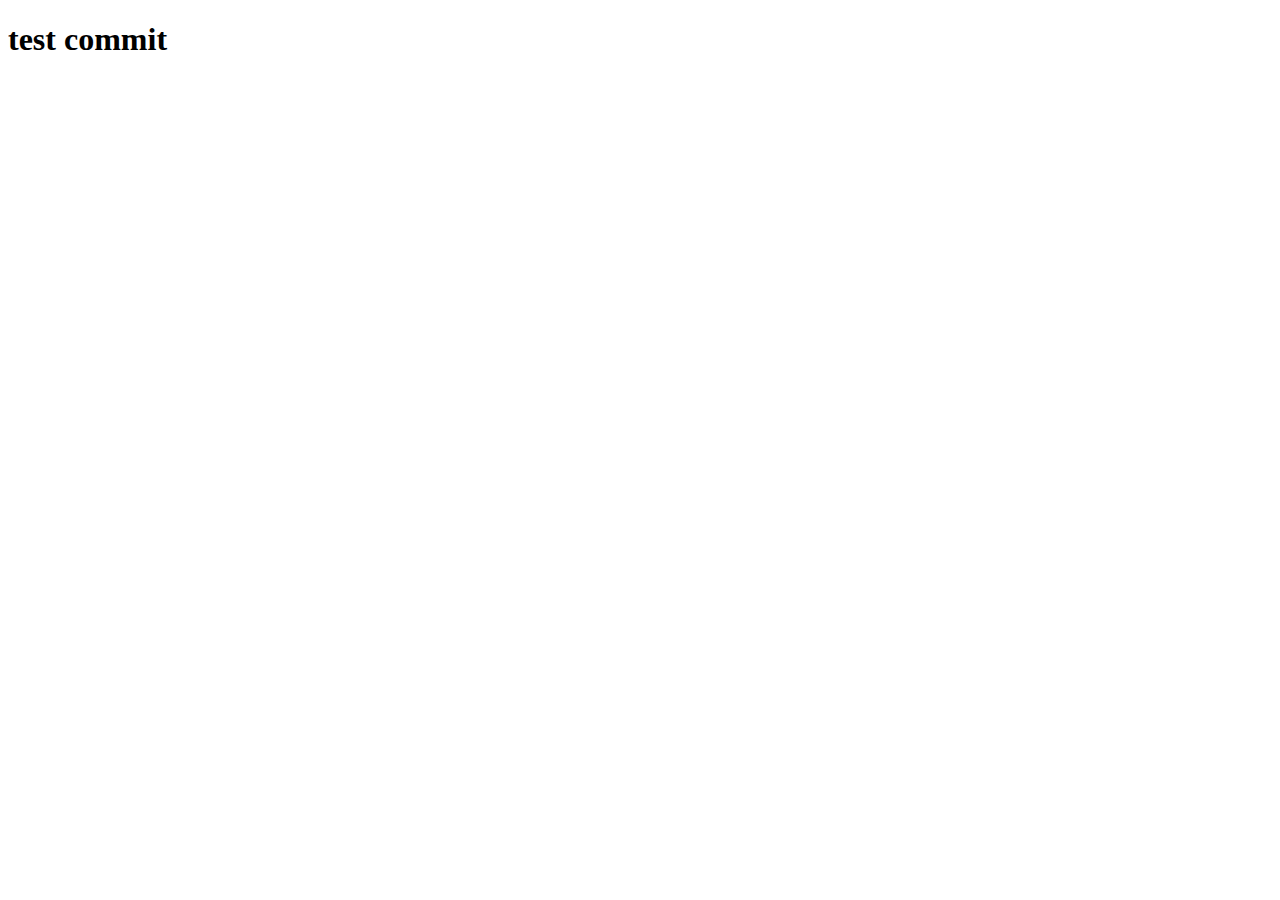
==== index.html @ bc90afd9 "1st commit" ====
<!DOCTYPE html>
<html lang="en">
<head>
    <meta charset="UTF-8">
    <meta name="viewport" content="width=device-width, initial-scale=1.0">
    <title>Document</title>
<script defer src="script.js"></script>
<link rel="stylesheet" href="style.css">

</head>
<body>
    <h1> test commit</h1>
</body>
</html>
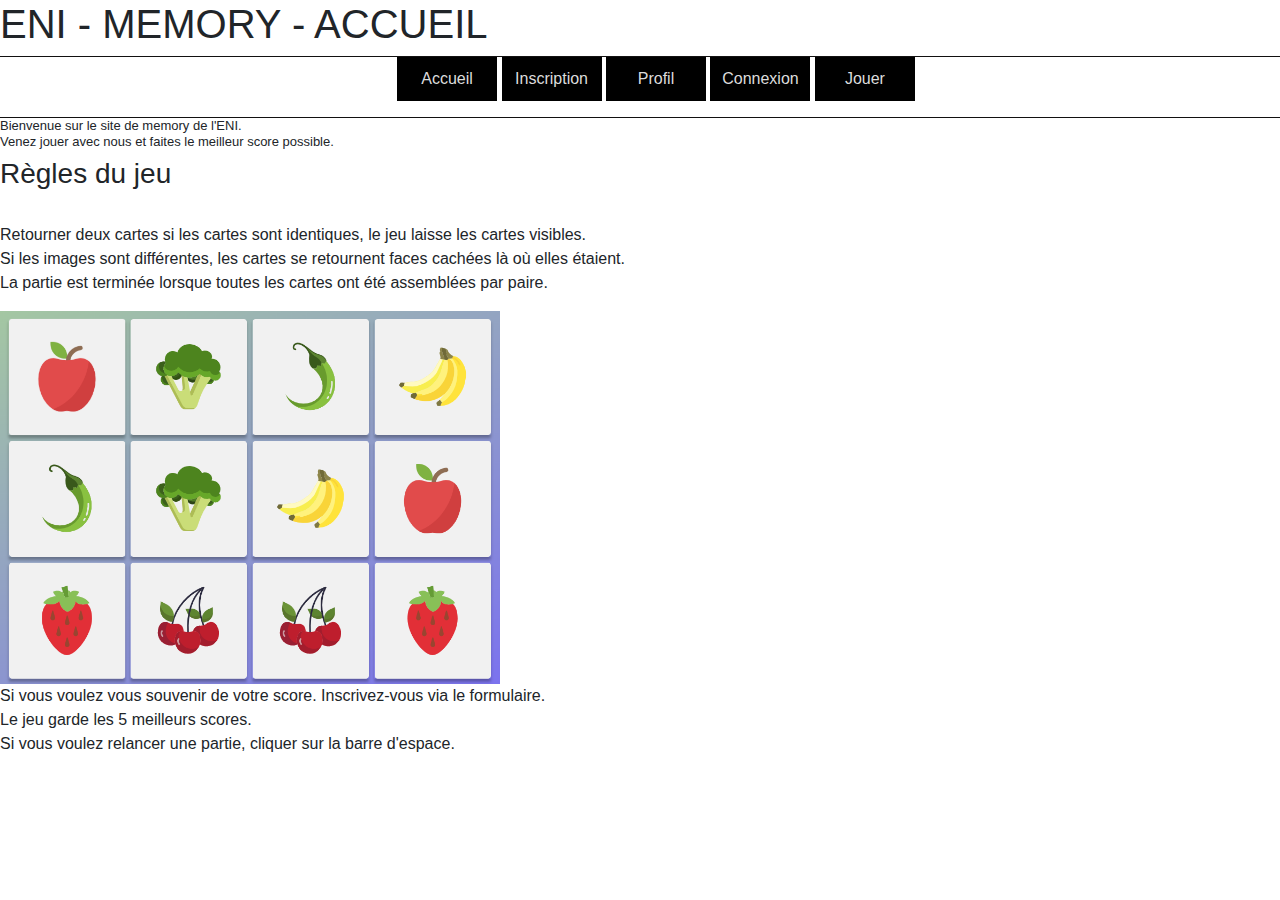
==== commit 9fab0abf: "2nd commit" ====
--- a/index.html
+++ b/index.html
@@ -3,12 +3,65 @@
 <head>
     <meta charset="UTF-8">
     <meta name="viewport" content="width=device-width, initial-scale=1.0">
-    <title>Document</title>
+    <title>ENI Memory 2025</title>
 <script defer src="script.js"></script>
+<link href="https://cdn.jsdelivr.net/npm/bootstrap@5.3.3/dist/css/bootstrap.min.css" rel="stylesheet" integrity="sha384-QWTKZyjpPEjISv5WaRU9OFeRpok6YctnYmDr5pNlyT2bRjXh0JMhjY6hW+ALEwIH" crossorigin="anonymous">
 <link rel="stylesheet" href="style.css">
 
 </head>
 <body>
-    <h1> test commit</h1>
+    <h1 id="title">ENI - MEMORY - ACCUEIL</h1>  
+
+    <nav>
+        <ul>
+             <li><a href="index.html"><span>Accueil</span></a></li>
+             
+             <li><a href="inscription.html"><span>Inscription</span></a></li>
+
+            <li><a href="profil.html"><span>Profil</span></a></li>
+            
+            <li><a href="se connecter.html"><span>Connexion</span></a></li>
+
+            <li><a href="jouer.html"><span>Jouer</span></a></li>
+        
+        </ul>
+    </nav>
+
+
+<main> 
+<div>
+    <h2>Bienvenue sur le site de memory de l'ENI.<br>
+    Venez jouer avec nous et faites le meilleur score possible.</h2>
+</div>
+    
+<div>
+<h3>Règles du jeu</h3> <br>
+</div>
+
+<div>
+    <p>  
+        Retourner deux cartes si les cartes sont identiques, le jeu laisse les cartes visibles.<br>
+        Si les images sont différentes, les cartes se retournent faces cachées là où elles étaient. <br>
+        La partie est terminée lorsque toutes les cartes ont été assemblées par paire. <br>
+        
+        
+</div>
+
+<div>
+        <img src="images\memory_detail.png" alt="memory légumes" width="500px" height="auto"/>
+        </div>
+        
+        Si vous voulez vous souvenir de votre score. Inscrivez-vous via le formulaire.<br>
+        Le jeu garde les 5 meilleurs scores.<br>
+        Si vous voulez relancer une partie, cliquer sur la barre d'espace.
+    </p>  
+ 
+    
+</div>   
+</main>
+
+<script src="https://cdn.jsdelivr.net/npm/bootstrap@5.3.3/dist/js/bootstrap.bundle.min.js" integrity="sha384-YvpcrYf0tY3lHB60NNkmXc5s9fDVZLESaAA55NDzOxhy9GkcIdslK1eN7N6jIeHz" crossorigin="anonymous"></script>
+<script src="informations.js" async ></script>
+
 </body>
 </html>--- a/style.css
+++ b/style.css
@@ -0,0 +1,65 @@
+
+* {
+  font-family:Verdana, Geneva, Tahoma, sans-serif ;
+  background-color: linear-gradient(to bottom right, rgb(104, 195, 152), rgb(69, 79, 215));
+  border-top-left-radius: 60;
+}
+
+
+header{
+    display: flex;
+    flex-direction: row;
+    width: 100%;
+    justify-content: space-around;
+}
+
+
+h1 {
+  font: size 15px;
+}
+
+
+
+h2{
+  font-size: small;
+
+}
+
+nav{
+    border:1px solid #121111;
+    border-width:1px 0;
+    list-style:none;
+    margin:0;
+    padding:0;
+    text-align:center;
+}
+nav li{
+    display:inline;
+}
+nav a{
+    display:inline-block;
+    padding:10px;
+}
+
+ul li a {  
+ width:100px;
+ background: black;
+ color:#DCDCDC;
+ text-decoration:none;
+ text-align:center;
+ }
+ul li a:hover {
+background: radial-gradient(#dcdcdc, #3c3838);
+ color:white;
+ }  
+
+
+#jeu {
+    color: #f2e6e6;
+    text-align: left;
+    font-weight: 30;
+    font-size: 15px;
+  }
+
+
+
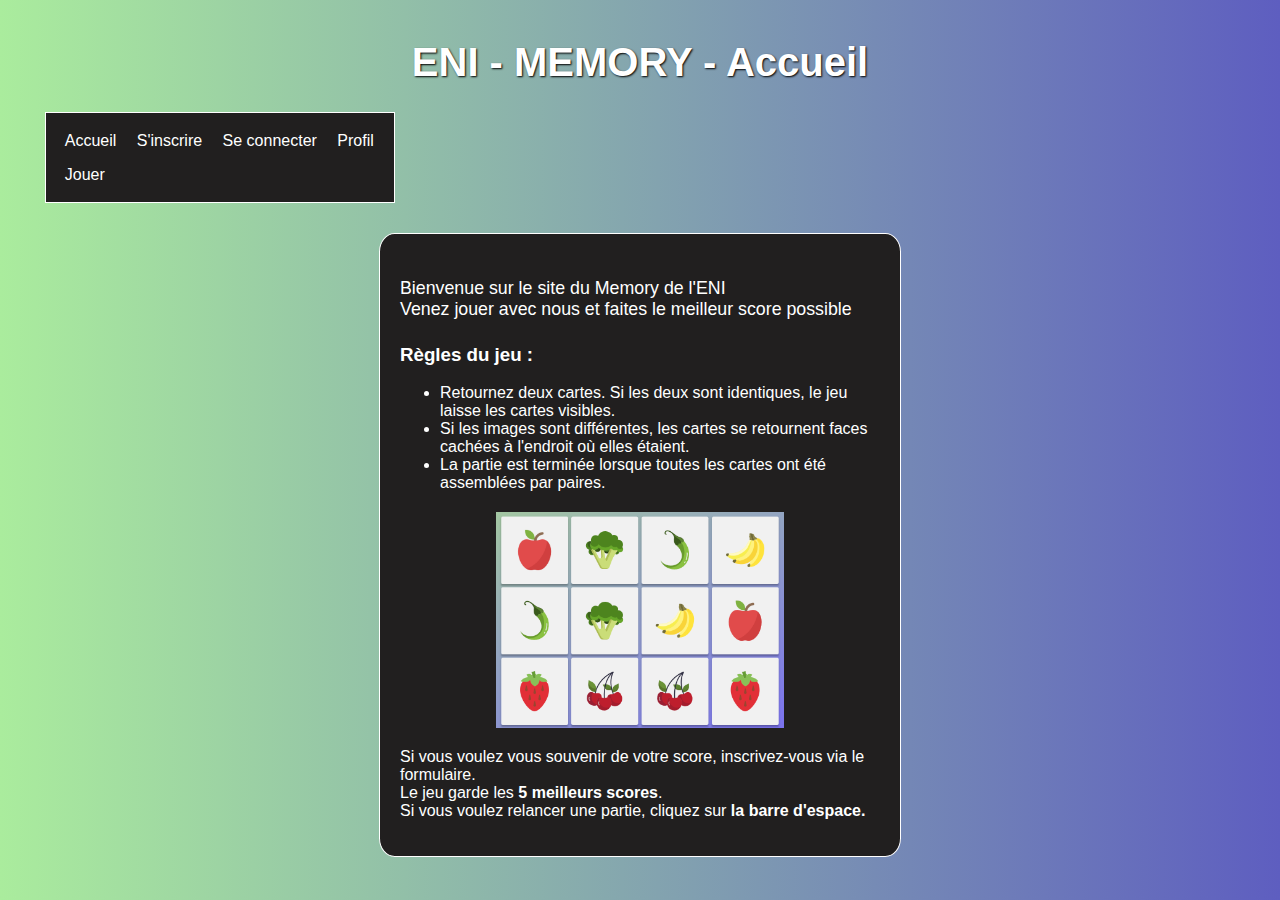
==== commit 2e585790: "3rd commit" ====
--- a/index.html
+++ b/index.html
@@ -3,65 +3,46 @@
 <head>
     <meta charset="UTF-8">
     <meta name="viewport" content="width=device-width, initial-scale=1.0">
-    <title>ENI Memory 2025</title>
+    <title>Memory ENI</title>
+
 <script defer src="script.js"></script>
-<link href="https://cdn.jsdelivr.net/npm/bootstrap@5.3.3/dist/css/bootstrap.min.css" rel="stylesheet" integrity="sha384-QWTKZyjpPEjISv5WaRU9OFeRpok6YctnYmDr5pNlyT2bRjXh0JMhjY6hW+ALEwIH" crossorigin="anonymous">
 <link rel="stylesheet" href="style.css">
+</head>
 
-</head>
 <body>
-    <h1 id="title">ENI - MEMORY - ACCUEIL</h1>  
+<h1>ENI - MEMORY - Accueil</h1>
+<nav>
+    <ul class="menu">
+        <li><a href="index.html">Accueil</a></li>
+        <li><a href="inscription.html">S'inscrire</a></li>
+        <li><a href="connexion.html">Se connecter</a></li>
+        <li><a href="profil.html">Profil</a></li>
+        <li><a href="jouer.html">Jouer</a></li>
+    </ul>
+</nav>
+<main>
+    <div class="bienvenueMessage">
+        <h4>Bienvenue sur le site du Memory de l'ENI<br>
+        Venez jouer avec nous et faites le meilleur score possible</h4>
+    </div>
 
-    <nav>
+    <h3>Règles du jeu :</h3>
+    <div>
         <ul>
-             <li><a href="index.html"><span>Accueil</span></a></li>
-             
-             <li><a href="inscription.html"><span>Inscription</span></a></li>
-
-            <li><a href="profil.html"><span>Profil</span></a></li>
-            
-            <li><a href="se connecter.html"><span>Connexion</span></a></li>
-
-            <li><a href="jouer.html"><span>Jouer</span></a></li>
-        
+            <li>Retournez deux cartes. Si les deux sont identiques, le jeu laisse les cartes visibles.</li>
+            <li>Si les images sont différentes, les cartes se retournent faces cachées à l'endroit où elles étaient.</li>
+            <li>La partie est terminée lorsque toutes les cartes ont été assemblées par paires.</li>
         </ul>
-    </nav>
-
-
-<main> 
-<div>
-    <h2>Bienvenue sur le site de memory de l'ENI.<br>
-    Venez jouer avec nous et faites le meilleur score possible.</h2>
-</div>
-    
-<div>
-<h3>Règles du jeu</h3> <br>
-</div>
-
-<div>
-    <p>  
-        Retourner deux cartes si les cartes sont identiques, le jeu laisse les cartes visibles.<br>
-        Si les images sont différentes, les cartes se retournent faces cachées là où elles étaient. <br>
-        La partie est terminée lorsque toutes les cartes ont été assemblées par paire. <br>
-        
-        
-</div>
-
-<div>
-        <img src="images\memory_detail.png" alt="memory légumes" width="500px" height="auto"/>
+        <div>
+            <img src="images\memory_detail.png" alt="Image fixe du jeu">
         </div>
-        
-        Si vous voulez vous souvenir de votre score. Inscrivez-vous via le formulaire.<br>
-        Le jeu garde les 5 meilleurs scores.<br>
-        Si vous voulez relancer une partie, cliquer sur la barre d'espace.
-    </p>  
- 
-    
-</div>   
+        <p>
+            Si vous voulez vous souvenir de votre score, inscrivez-vous via le formulaire.<br>
+            Le jeu garde les <strong>5 meilleurs scores</strong>.<br>
+            Si vous voulez relancer une partie, cliquez sur <strong> la barre d'espace.</strong>
+        </p>
+    </div>
 </main>
-
-<script src="https://cdn.jsdelivr.net/npm/bootstrap@5.3.3/dist/js/bootstrap.bundle.min.js" integrity="sha384-YvpcrYf0tY3lHB60NNkmXc5s9fDVZLESaAA55NDzOxhy9GkcIdslK1eN7N6jIeHz" crossorigin="anonymous"></script>
-<script src="informations.js" async ></script>
 
 </body>
 </html>--- a/style.css
+++ b/style.css
@@ -1,65 +1,165 @@
+body {
+  background-image: linear-gradient(90deg, rgb(170, 236, 157), rgb(94, 94, 192));
+  
+  margin: 40px;
+  font-family: Arial, sans-serif;
+}
 
-* {
-  font-family:Verdana, Geneva, Tahoma, sans-serif ;
-  background-color: linear-gradient(to bottom right, rgb(104, 195, 152), rgb(69, 79, 215));
-  border-top-left-radius: 60;
+nav li {
+  display: inline;
+  list-style: none;
+  cursor: pointer;
+}
+
+nav {
+  width: 30%;
+  margin-bottom: 30px; 
+}
+
+nav a {
+  display: inline-block;
+  margin: 5px;
+}
+
+h1 {
+  text-align: center;
+  text-shadow: 1px 1px 2px black;
+  font-size: 40px;
+  color: white;
+}
+
+h4 {
+  text-align: left;
+  font-weight: 200;
+  color: white;
 }
 
 
-header{
-    display: flex;
-    flex-direction: row;
-    width: 100%;
-    justify-content: space-around;
+ul.menu {
+  list-style-type: style square;
+  padding: 3%;
+  margin: 5px;
+  background-color: rgb(33, 31, 31);
+  color: white;
+  border: solid 1px;
+  border-color: white;
 }
 
-
-h1 {
-  font: size 15px;
+.menu li a {
+  display: inline-block;
+  padding: 3px;
+  text-decoration: none;
+  color: white;
 }
 
-
-
-h2{
-  font-size: small;
-
+.menu li a:hover {
+  background-color: rgb(82, 79, 79);
 }
 
-nav{
-    border:1px solid #121111;
-    border-width:1px 0;
-    list-style:none;
-    margin:0;
-    padding:0;
-    text-align:center;
-}
-nav li{
-    display:inline;
-}
-nav a{
-    display:inline-block;
-    padding:10px;
+main {
+  background-color:rgb(33, 31, 31);
+  color: white; 
+  width: 40%; 
+  padding: 20px; 
+  margin: 0 auto;
+  border-radius: 3%;
+  border: solid 1px;
+  border-color:  rgb(255, 255, 255);
 }
 
-ul li a {  
- width:100px;
- background: black;
- color:#DCDCDC;
- text-decoration:none;
- text-align:center;
- }
-ul li a:hover {
-background: radial-gradient(#dcdcdc, #3c3838);
- color:white;
- }  
+.bienvenueMessage {
+  font-size: 2ch;
+  text-align: left; 
+  margin-bottom: 20px; 
+}
 
+img {
+  width: 60%;
+  height: auto;
+  margin: 20px auto; 
+  display: block;
+}
 
-#jeu {
-    color: #f2e6e6;
-    text-align: left;
-    font-weight: 30;
-    font-size: 15px;
+form {
+  background-color:none;
+  padding: 5px;px;
+  width:220px;
+  }
+
+  h2{
+    text-align: center;
+  }
+
+ fieldset {
+  padding:20px 20px 20px 20px;
+  margin-bottom:20px;
+  border: none;
+  font-size: 14px;
+  }
+
+.btnForm {
+  display: inline-block;
+  font-family: Arial, Helvetica, sans-serif;
+  justify-content: space-around;
+  margin-top: 10px;
+  padding: 2%;
+
+  }
+
+#nom
+  {
+   background-color:rgb(33, 31, 31); ;
+    color: rgb(251, 250, 249);
+    width:auto;
+    font-size: 11px;
+    padding: 2px;
+    border-width: 1px;
+    border-top : none;
+    border-left : none;
+    border-right : none;
+  }
+
+  #email
+  {
+   background-color:rgb(33, 31, 31); ;
+    color: rgb(251, 250, 249);
+    width:auto;
+    font-size: 11px;
+    padding: 2px;
+    border-width: 1px;
+    border-top : none;
+    border-left : none;
+    border-right : none;
   }
 
 
+  #login  {
+   background-color:rgb(33, 31, 31); ;
+    color: rgb(251, 250, 249);
+    width:auto;
+    font-size: 11px;
+    padding: 2px;
+    border-width: 1px;
+    border-top : none;
+    border-left : none;
+    border-right : none;
+  }
 
+  .information{
+    padding-top: 3px;
+    font-size: 9px;
+    color: rgb(143, 131, 131);
+    width:500px;
+  }
+
+  #mdpVerif  {
+    background-color:rgb(33, 31, 31); ;
+     color: rgb(251, 250, 249);
+     width:200px;
+     font-size: 11px;
+     padding: 2px;
+     border-width: 1px;
+     border-top : none;
+     border-left : none;
+     border-right : none;
+   }